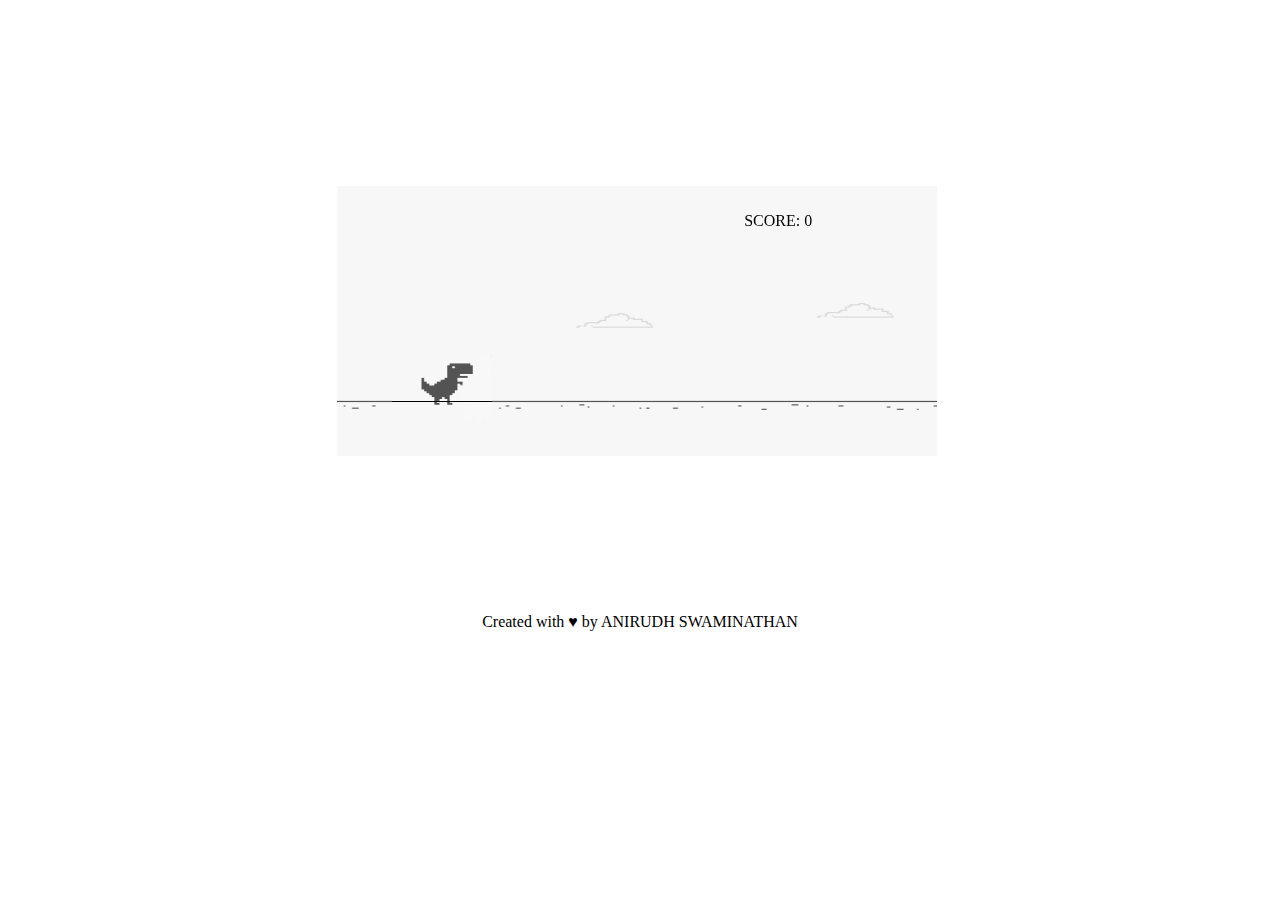
==== CTask2/index.html @ 3198da44 "Initial Commit" ====
<!DOCTYPE html>
<html>
<head>
	<title>Delta Web-Dev Task 2</title>
	<link rel="stylesheet" type="text/css" href="dinogoogle.css">
</head>
<body onload="startGame()">

	<div id="scores">
		SCORE:
	</div>
	<center>
	<p id="creator">
		Created with &hearts; by <a href="http://anirudh-swaminathan.github.io/" target="_blank">ANIRUDH SWAMINATHAN</a>
	</p>
	</center>
	<script src="dinogoogle.js" type="text/javascript">
	</script>
	<!-- Made by Anirudh -->
</body>
</html>
---- CTask2/dinogoogle.css ----
canvas{
	position:relative;
	top:6em;
	left:26%;
}
#scores{
	position:relative;
	line-height:25px;
	width:150px;
	text-align:center;
	vertical-align:middle;
	z-index:3;
	top:12.5em;
	left:55%;
}
#creator{
	position:relative;
	line-height:25px;
	vertical-align:middle;
	top:35em;
}
a{
	text-decoration:none;
	color:black;
}
a:hover{
	color:#36f1ed;
}
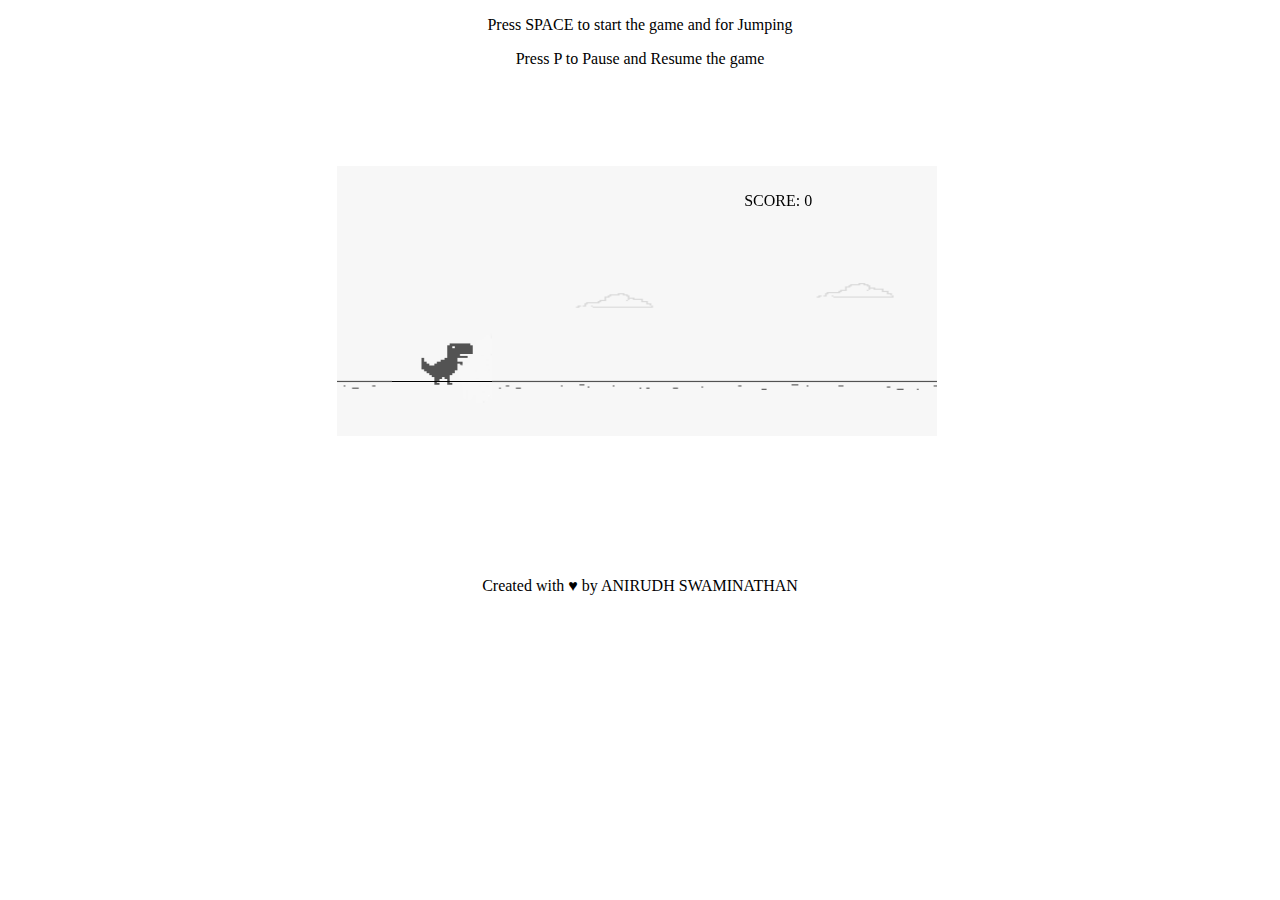
==== commit b3a7de43: "Added instructions in the main page" ====
--- a/CTask2/index.html
+++ b/CTask2/index.html
@@ -5,7 +5,10 @@
 	<link rel="stylesheet" type="text/css" href="dinogoogle.css">
 </head>
 <body onload="startGame()">
-
+	<center>
+		<p>Press SPACE to start the game and for Jumping</p>
+		<p>Press P to Pause and Resume the game</p>
+	</center>
 	<div id="scores">
 		SCORE:
 	</div>
--- a/CTask2/dinogoogle.css
+++ b/CTask2/dinogoogle.css
@@ -1,6 +1,5 @@
 canvas{
 	position:relative;
-	top:6em;
 	left:26%;
 }
 #scores{
@@ -10,14 +9,14 @@
 	text-align:center;
 	vertical-align:middle;
 	z-index:3;
-	top:12.5em;
+	top:6.5em;
 	left:55%;
 }
 #creator{
 	position:relative;
 	line-height:25px;
 	vertical-align:middle;
-	top:35em;
+	top:28em;
 }
 a{
 	text-decoration:none;
